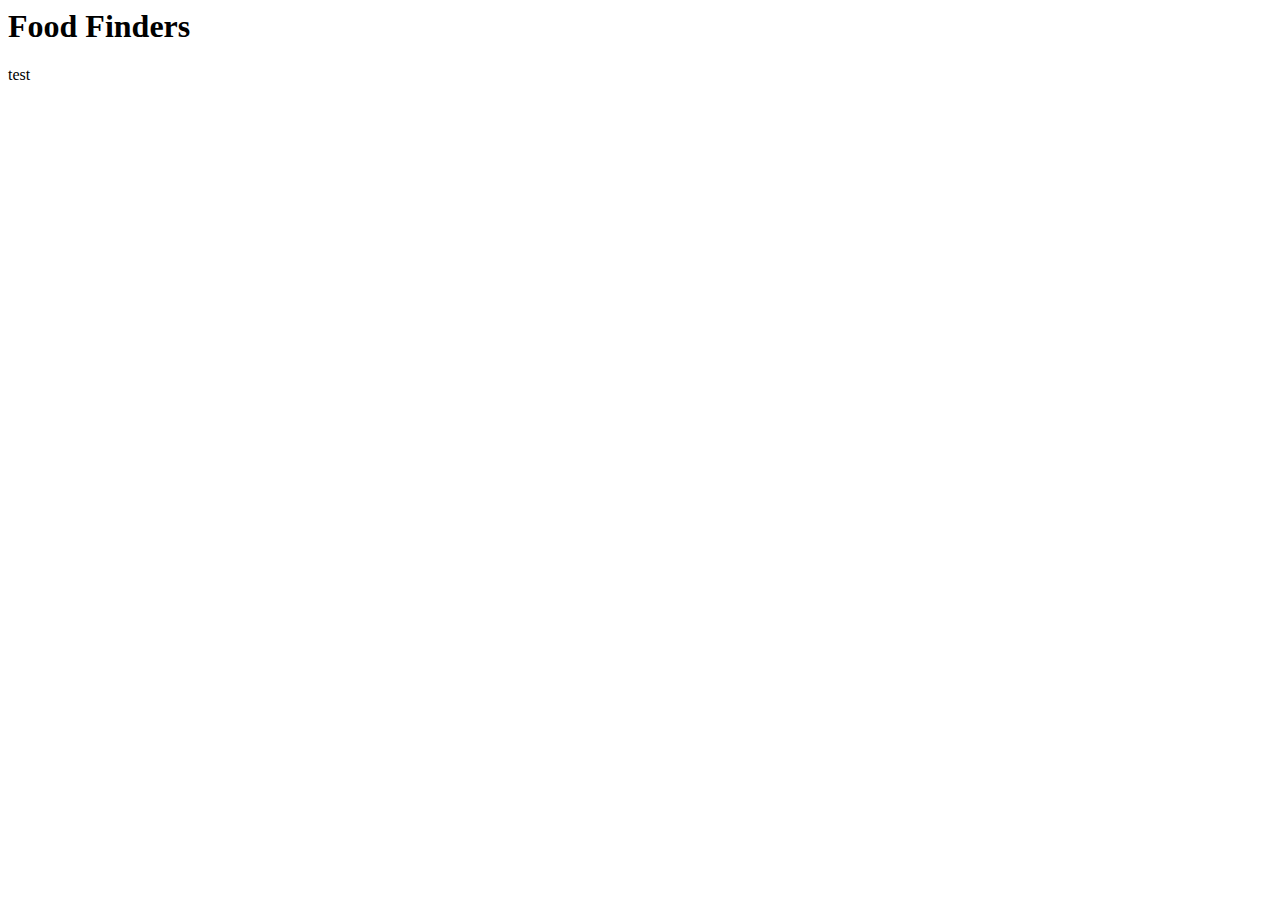
==== war/index.html @ abd85607 "Update index.html" ====
<!DOCTYPE HTML PUBLIC "-//W3C//DTD HTML 4.01 Transitional//EN">
<!-- The HTML 4.01 Transitional DOCTYPE declaration-->
<!-- above set at the top of the file will set     -->
<!-- the browser's rendering engine into           -->
<!-- "Quirks Mode". Replacing this declaration     -->
<!-- with a "Standards Mode" doctype is supported, -->
<!-- but may lead to some differences in layout.   -->

<html>
  <head>
    <meta http-equiv="content-type" content="text/html; charset=UTF-8">
    <title>Food Finders</title>
    <script type="text/javascript" src="gmaps.js"></script>
    <script src="https://maps.googleapis.com/maps/api/js?v=3.exp&sensor=true&libraries=places"></script>
  </head>


 <body>
	<h1>Food Finders</h1>

	<div id="demo">test</div>

	<script>
		var x = document.getElementById("demo");
	
		function getLocation() {
			if (navigator.geolocation) {
				navigator.geolocation.getCurrentPosition(showPosition);
			}
		}
		function showPosition(position) {
			
			x.innerHTML = "Latitude: " + position.coords.latitude
					+ "<br>Longitude: " + position.coords.longitude;
		}
		getLocation();
	
	</script>
</body>
</html>
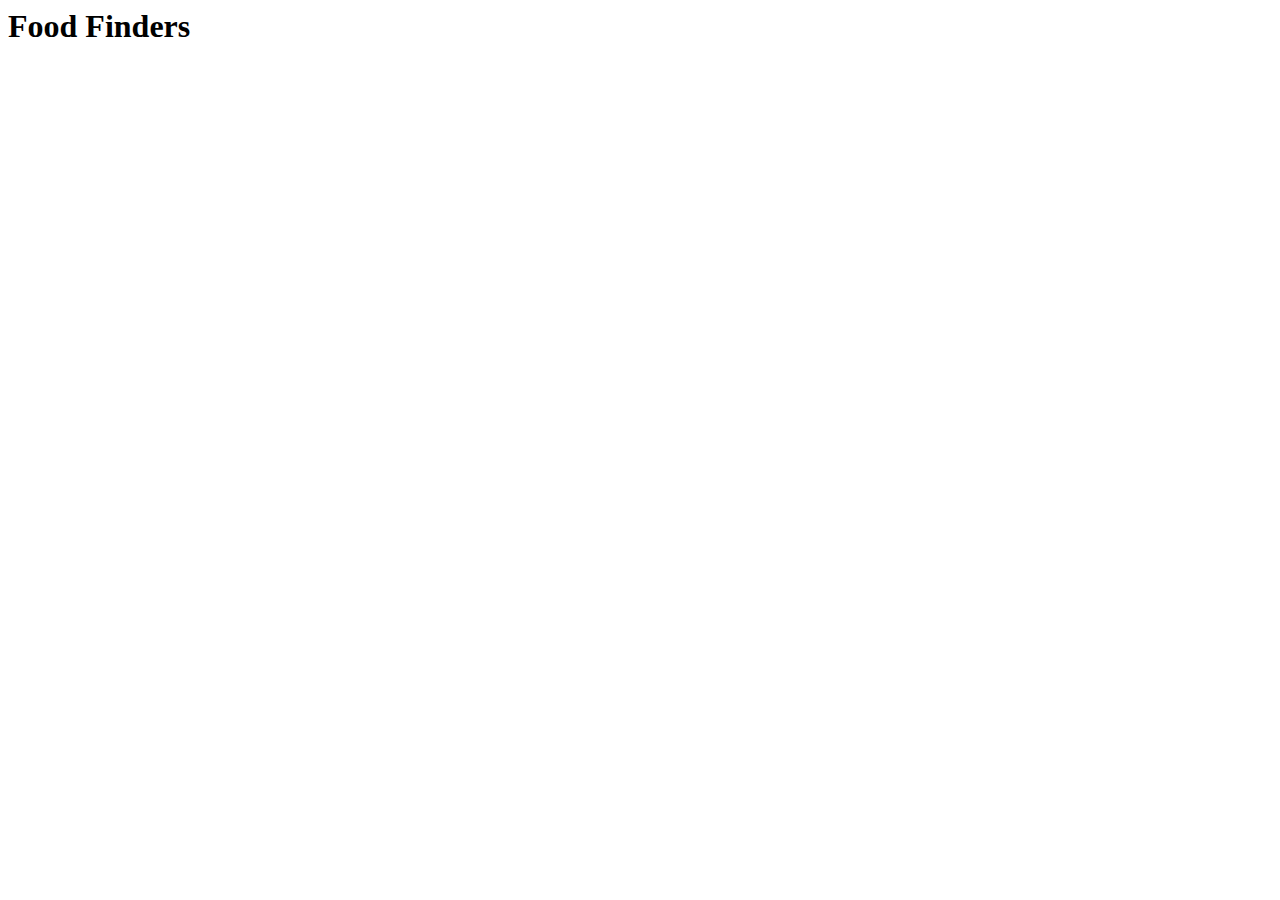
==== commit 093f5dcd: "Update index.html" ====
--- a/war/index.html
+++ b/war/index.html
@@ -11,14 +11,15 @@
     <meta http-equiv="content-type" content="text/html; charset=UTF-8">
     <title>Food Finders</title>
     <script type="text/javascript" src="gmaps.js"></script>
-    <script src="https://maps.googleapis.com/maps/api/js?v=3.exp&sensor=true&libraries=places"></script>
+    <script 	src="https://maps.googleapis.com/maps/api/js?key=AIzaSyDmy8EHjOVYPYYMMNH06dPQcPI2qGHpa8c&v=3.exp&sensor=true&libraries=places"></script>
+
   </head>
 
 
  <body>
 	<h1>Food Finders</h1>
 
-	<div id="demo">test</div>
+	<div id="demo"></div>
 
 	<script>
 		var x = document.getElementById("demo");
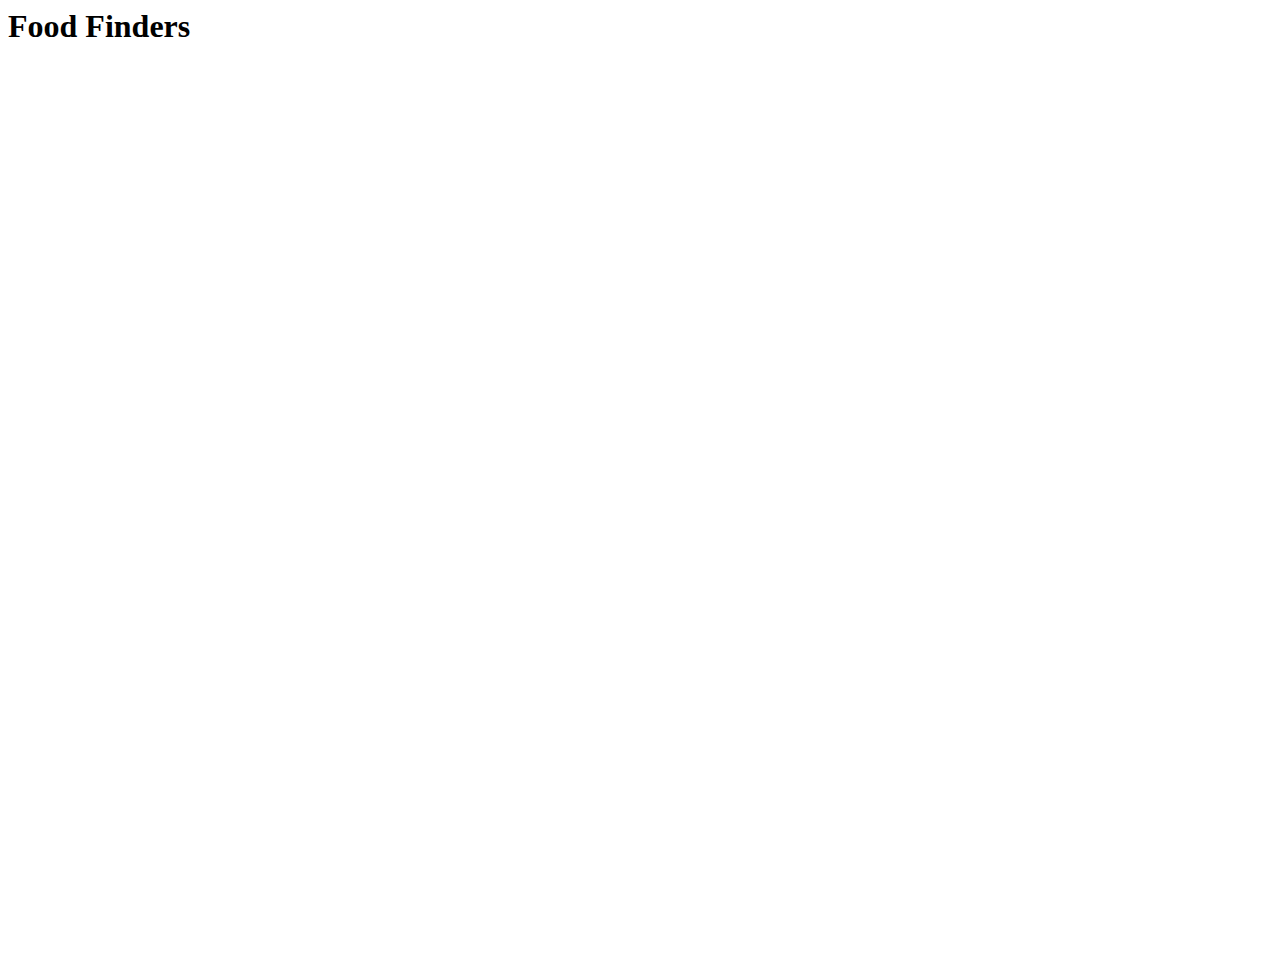
==== commit 58a87133: "map" ====
--- a/war/index.html
+++ b/war/index.html
@@ -10,8 +10,10 @@
   <head>
     <meta http-equiv="content-type" content="text/html; charset=UTF-8">
     <title>Food Finders</title>
+    <script 	src="https://maps.googleapis.com/maps/api/js?key=AIzaSyDmy8EHjOVYPYYMMNH06dPQcPI2qGHpa8c&v=3.exp&sensor=true&libraries=places"></script>
     <script type="text/javascript" src="gmaps.js"></script>
-    <script 	src="https://maps.googleapis.com/maps/api/js?key=AIzaSyDmy8EHjOVYPYYMMNH06dPQcPI2qGHpa8c&v=3.exp&sensor=true&libraries=places"></script>
+        <link rel="stylesheet" href="foodfinder.css" />
+    
 
   </head>
 
@@ -19,23 +21,7 @@
  <body>
 	<h1>Food Finders</h1>
 
-	<div id="demo"></div>
+	<div id="map-canvas"></div>
 
-	<script>
-		var x = document.getElementById("demo");
-	
-		function getLocation() {
-			if (navigator.geolocation) {
-				navigator.geolocation.getCurrentPosition(showPosition);
-			}
-		}
-		function showPosition(position) {
-			
-			x.innerHTML = "Latitude: " + position.coords.latitude
-					+ "<br>Longitude: " + position.coords.longitude;
-		}
-		getLocation();
-	
-	</script>
 </body>
 </html>
--- a/war/foodfinder.css
+++ b/war/foodfinder.css
@@ -0,0 +1,5 @@
+#map-canvas{
+	height:100%;
+	margin:0px;
+	padding:0px;
+}